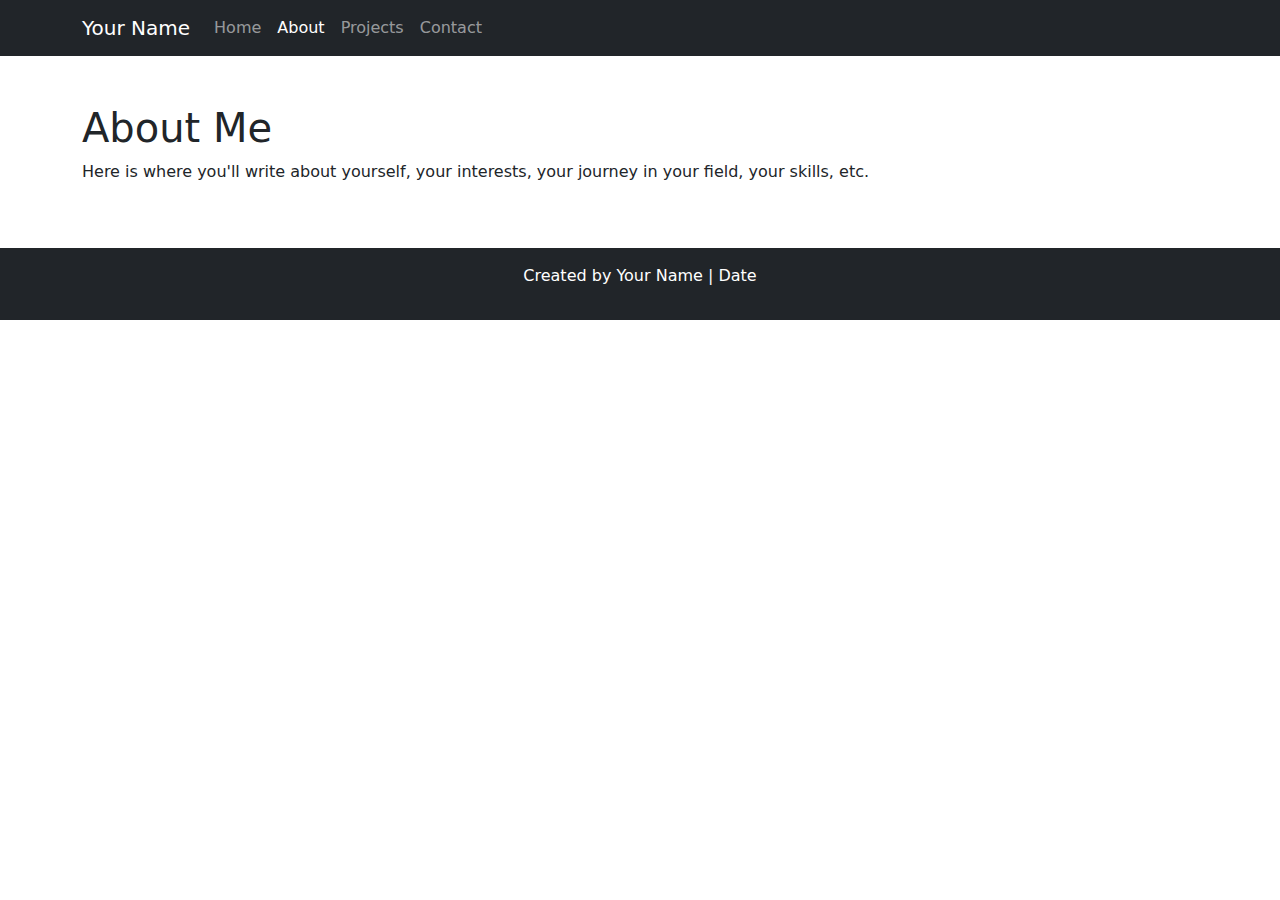
==== website/about.html @ 7c684278 "added about page" ====
<!DOCTYPE html>
<html lang="en">
<head>
  <meta charset="utf-8">
  <meta name="viewport" content="width=device-width, initial-scale=1">
  <link href="https://cdn.jsdelivr.net/npm/bootstrap@5.1.3/dist/css/bootstrap.min.css" rel="stylesheet">
  <link rel="stylesheet" href="styles.css">
  <title>About | Your Personal Project</title>
</head>
<body>

<nav class="navbar navbar-expand-lg navbar-dark bg-dark">
  <div class="container">
    <a class="navbar-brand" href="#">Your Name</a>
    <button class="navbar-toggler" type="button" data-bs-toggle="collapse" data-bs-target="#navbarNav" aria-controls="navbarNav" aria-expanded="false" aria-label="Toggle navigation">
      <span class="navbar-toggler-icon"></span>
    </button>
    <div class="collapse navbar-collapse" id="navbarNav">
      <ul class="navbar-nav ml-auto">
        <li class="nav-item">
          <a class="nav-link" href="index.html">Home</a>
        </li>
        <li class="nav-item">
          <a class="nav-link active" aria-current="page" href="#">About</a>
        </li>
        <li class="nav-item">
          <a class="nav-link" href="projects.html">Projects</a>
        </li>
        <li class="nav-item">
          <a class="nav-link" href="contact.html">Contact</a>
        </li>
      </ul>
    </div>
  </div>
</nav>

<main class="container py-5">
  <h1>About Me</h1>
  <p>Here is where you'll write about yourself, your interests, your journey in your field, your skills, etc.</p>
</main>

<footer class="footer bg-dark text-white text-center py-3">
  <div class="container">
    <p>Created by Your Name | Date</p>
  </div>
</footer>

<script src="https://cdn.jsdelivr.net/npm/bootstrap@5.1.3/dist/js/bootstrap.bundle.min.js"></script>

</body>
</html>
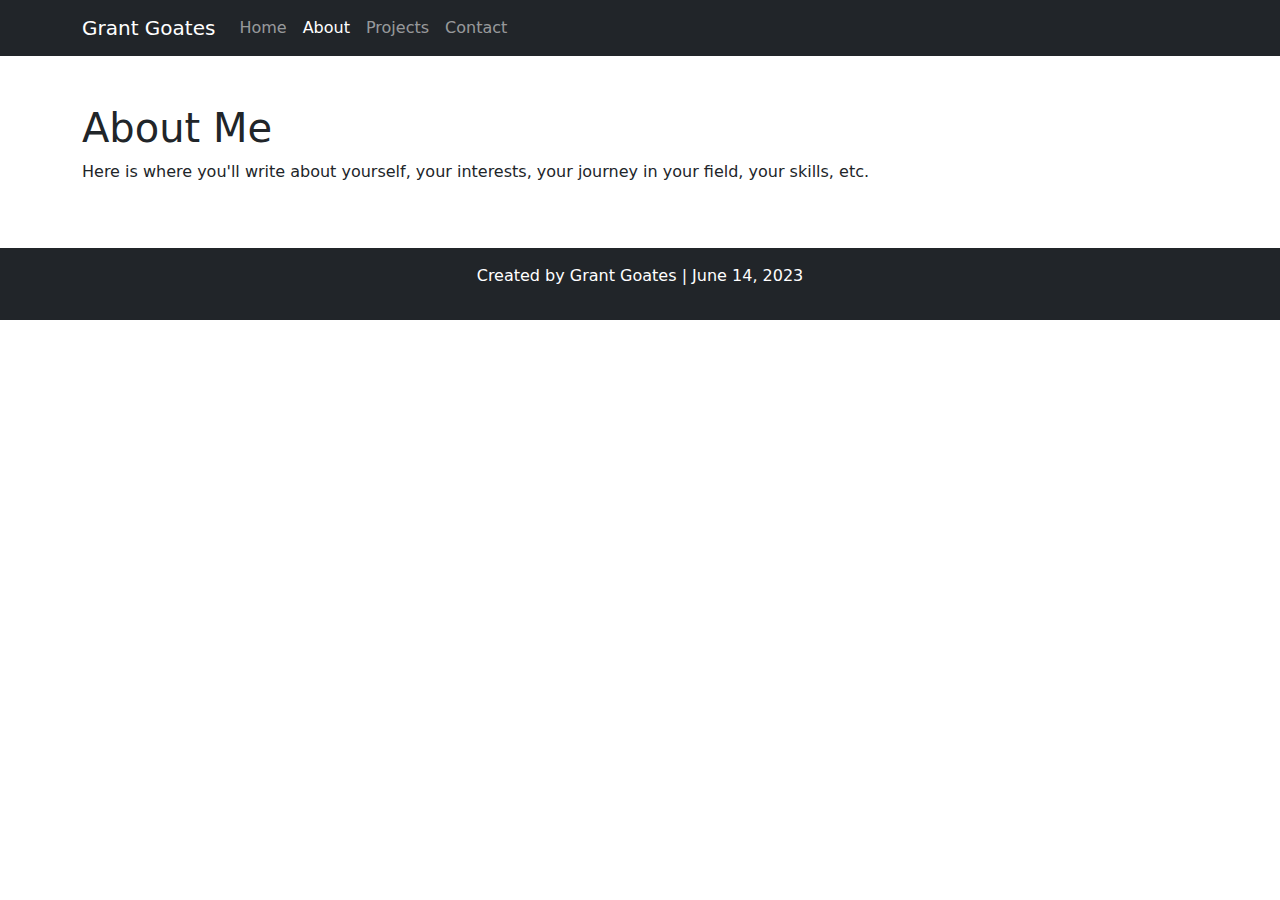
==== commit bb390e34: "update" ====
--- a/website/about.html
+++ b/website/about.html
@@ -11,7 +11,7 @@
 
 <nav class="navbar navbar-expand-lg navbar-dark bg-dark">
   <div class="container">
-    <a class="navbar-brand" href="#">Your Name</a>
+    <a class="navbar-brand" href="#">Grant Goates</a>
     <button class="navbar-toggler" type="button" data-bs-toggle="collapse" data-bs-target="#navbarNav" aria-controls="navbarNav" aria-expanded="false" aria-label="Toggle navigation">
       <span class="navbar-toggler-icon"></span>
     </button>
@@ -41,7 +41,7 @@
 
 <footer class="footer bg-dark text-white text-center py-3">
   <div class="container">
-    <p>Created by Your Name | Date</p>
+    <p>Created by Grant Goates | June 14, 2023</p>
   </div>
 </footer>
 
